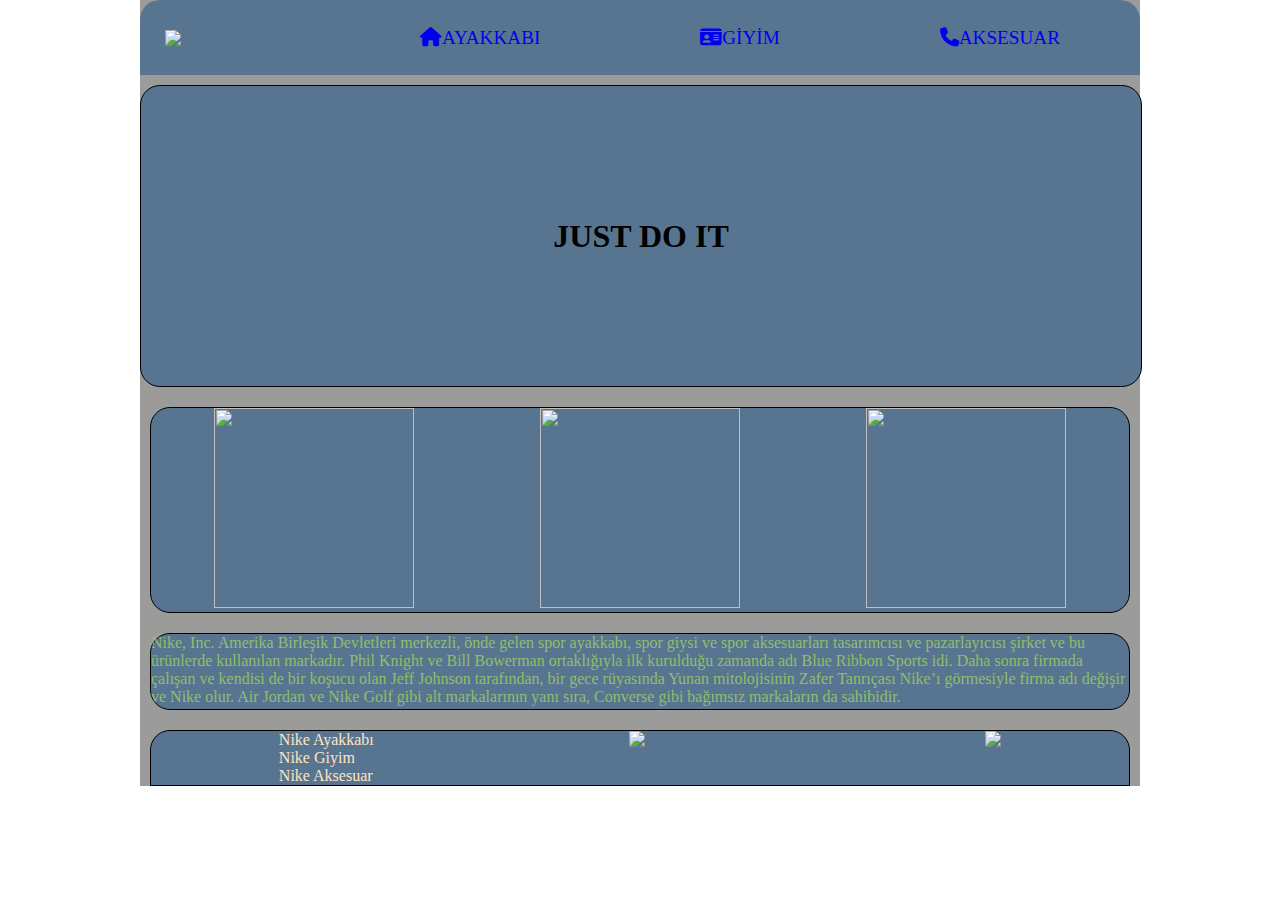
==== aksesuar.html @ 3a60717f "Add files via upload" ====
<!DOCTYPE html>
<html lang="en">
<head>
    <meta charset="UTF-8">
    <meta http-equiv="X-UA-Compatible" content="IE=edge">
    <meta name="viewport" content="width=device-width, initial-scale=1.0">
    <title>HÜSEYİN BUĞRA</title>
    <link rel="stylesheet" href="style.css">
    <link rel="stylesheet" href="https://cdnjs.cloudflare.com/ajax/libs/font-awesome/6.2.1/css/all.min.css">
</head>
<body>
    <div id="kutu">
        <div id="logo">
            <img src="res/indir.png" width="150" >

        </div>
        <div id="menü">
            <a href="ayakkabı.html"><i class="fa-solid fa-house"></i>AYAKKABI</a>
            <a href="giyim.html"><i class="fa-solid fa-id-card"></i></i>GİYİM</a>
            <a href="aksesuar.html"><i class="fa-solid fa-phone"></i>AKSESUAR</a>

         

        </div>
        <div id="birinci">
            <h1>JUST DO IT</h1>

        </div>
        <div id="ikinci">
            <div class="kare"><img src="res/My project (8).png" alt=""></div>
            <div class="kare"><img src="res/My project (7).png" alt=""></div>
            <div class="kare"><img src="res/My project.png" alt=""></div>

        </div>
        
        <div id="ucuncu">
            Nike, Inc.  Amerika Birleşik Devletleri merkezli, önde gelen spor ayakkabı, spor giysi ve spor aksesuarları tasarımcısı ve pazarlayıcısı şirket ve bu ürünlerde kullanılan markadır. Phil Knight ve Bill Bowerman ortaklığıyla ilk kurulduğu zamanda adı Blue Ribbon Sports idi. Daha sonra firmada çalışan ve kendisi de bir koşucu olan Jeff Johnson tarafından, bir gece rüyasında Yunan mitolojisinin Zafer Tanrıçası Nike’ı görmesiyle firma adı değişir ve Nike olur. Air Jordan ve Nike Golf gibi alt markalarının yanı sıra, Converse gibi bağımsız markaların da sahibidir.
        </div>
        <div id="dördüncü">
            <div class="sosyalmedya">
                <a href="https://www.nike.com/tr/w/erkek-ayakkabilar-nik1zy7ok">Nike Ayakkabı</a>
                <a href="https://www.nike.com/tr/w/erkek-giysiler-6ymx6znik1">Nike Giyim</a>
                <a href="https://www.nike.com/tr/w/erkek-accessories-equipment-awwpwznik1">Nike Aksesuar</a>

            </div>
            <div class="adres">
               <img src="res/indir.png" width="100">
            </div>
            <div class="harita">
                <img src="res/map.png" width="100">

            </div>

        </div>


    </div>
</body>
</html>
---- style.css ----
* {
    margin: 0 auto;
    padding: 0;

}

#kutu {
    background: rgba(5, 4, 0, 0.4);
    width: 1000px;

}

#logo {
    width: 20%;
    float: left;
    display: flex;
    justify-content: center;
    height: 75px;
    align-items: center;
    border-radius: 20px 0 0 0;
    background-color: #577590;



}

#menü {
    width: 80%;
    display: flex;
    justify-content: space-around;
    height: 75px;
    align-items: center;
    font-size: 1.2em;
    border-radius: 0 20px 0 0;
    background-color: #577590;






}

#menü a {
    text-decoration: none;
    color: rgb(205, , 221);

}

#menü a:hover {
    color: chartreuse;
}

#birinci {
    width: 100%;
    height: 300px;
    display: flex;
    justify-content: space-around;
    align-items: center;
    border-radius: 20px 20px 20px 20px;
    background-color: #577590;
    border: 1px solid black;
    margin: 10px 0px;

}

#ikinci {
    display: flex;
    justify-content: space-around;
    border: 1px solid black;
    border-radius: 20px 20px 20px 20px;
    background-color: #577590;
    margin: 20px 10px;





}

.kare img {
    width: 200px;
    height: 200px;


}

#ucuncu {
    height: 75px;
    border: 1px solid black;
    border-radius: 20px 20px 20px 20px;
    background-color: #577590;
    margin: 20px 10px;
    color: #90BE6D;



}

#dördüncü {
    display: flex;
    justify-content: space-around;
    border: 1px solid black;
    border-radius: 20px 20px 0 0;
    background-color: #577590;
    margin: 20px 10px;

}

.sosyalmedya a {
    text-decoration: none;
    color: bisque;
    display: flex;
    flex-direction: column;
}

.sosyalmedya a:hover {
    color: darkgoldenrod;
}

.adres img {
    display: flex;
    justify-content: space-around;

}

html {
    background-image: url(res/png-transparent-sports-icon-collection-background-background-movement-work-out.png);
   
}
html img{
    background: scroll;
}
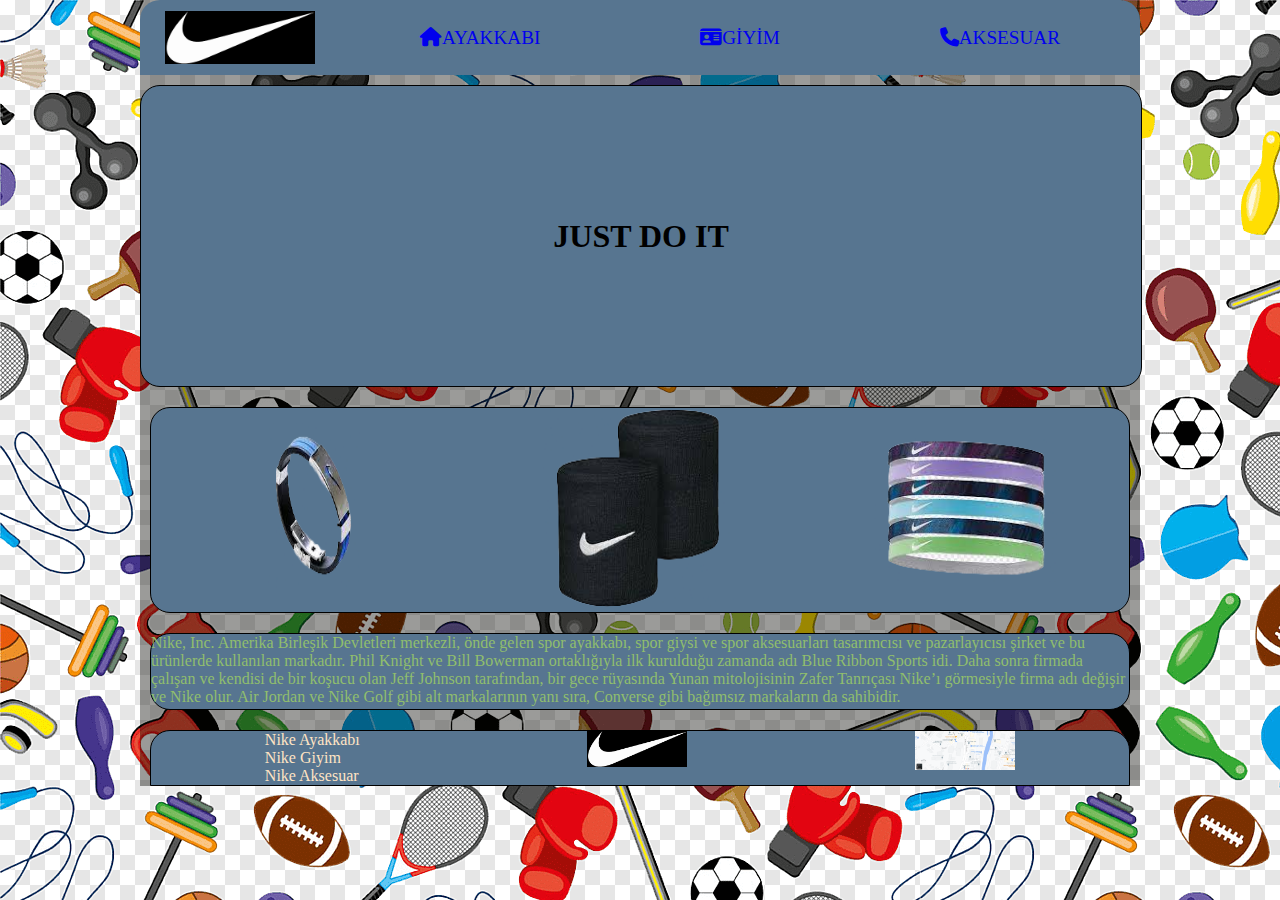
==== commit 9ebc18f2: "Update aksesuar.html" ====
--- a/aksesuar.html
+++ b/aksesuar.html
@@ -15,7 +15,7 @@
 
         </div>
         <div id="menü">
-            <a href="ayakkabı.html"><i class="fa-solid fa-house"></i>AYAKKABI</a>
+            <a href="index.html"><i class="fa-solid fa-house"></i>AYAKKABI</a>
             <a href="giyim.html"><i class="fa-solid fa-id-card"></i></i>GİYİM</a>
             <a href="aksesuar.html"><i class="fa-solid fa-phone"></i>AKSESUAR</a>
 
@@ -56,4 +56,4 @@
 
     </div>
 </body>
-</html>+</html>
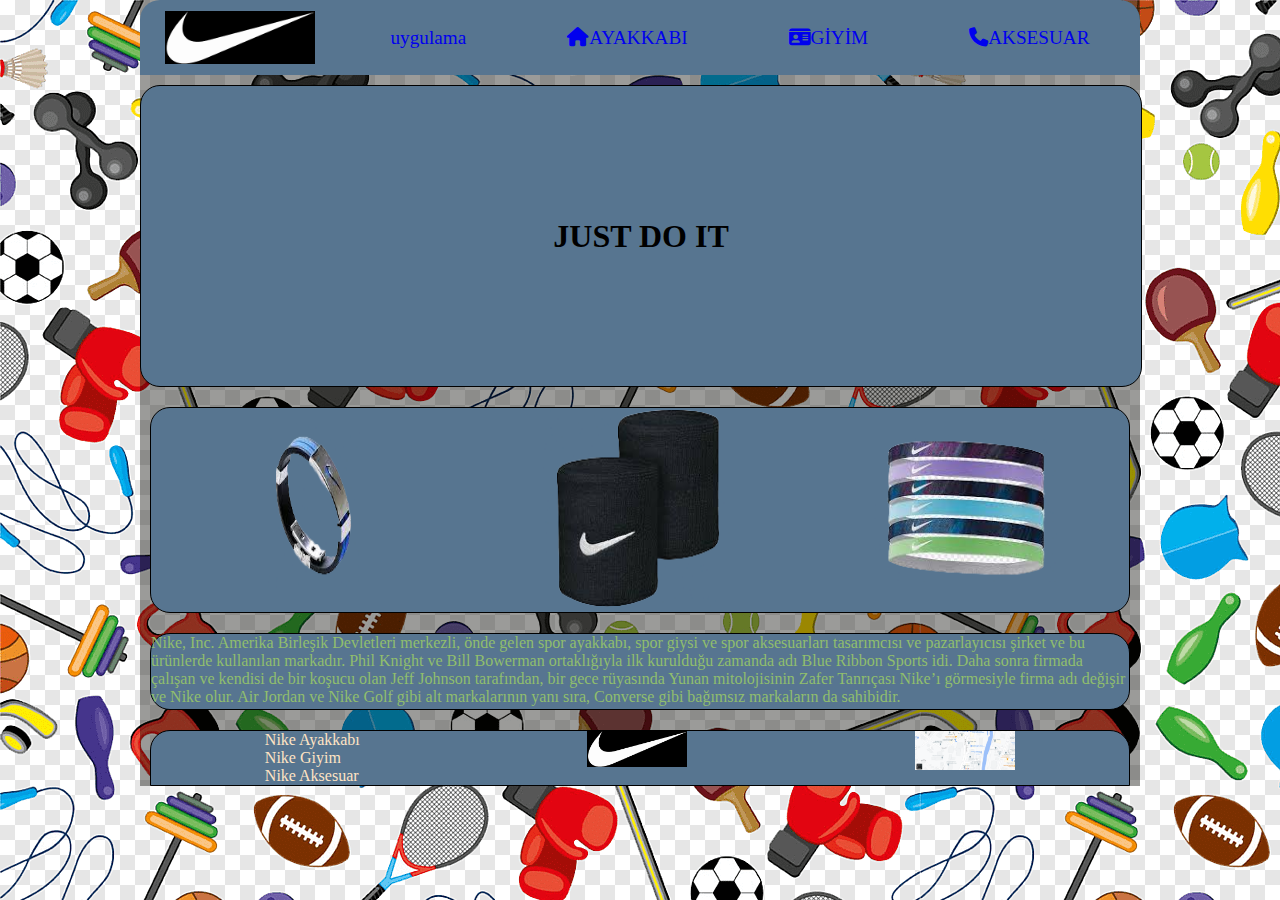
==== commit 26b24b91: "Add files via upload" ====
--- a/aksesuar.html
+++ b/aksesuar.html
@@ -15,6 +15,7 @@
 
         </div>
         <div id="menü">
+            <a href="uyg.html">uygulama</a>
             <a href="index.html"><i class="fa-solid fa-house"></i>AYAKKABI</a>
             <a href="giyim.html"><i class="fa-solid fa-id-card"></i></i>GİYİM</a>
             <a href="aksesuar.html"><i class="fa-solid fa-phone"></i>AKSESUAR</a>
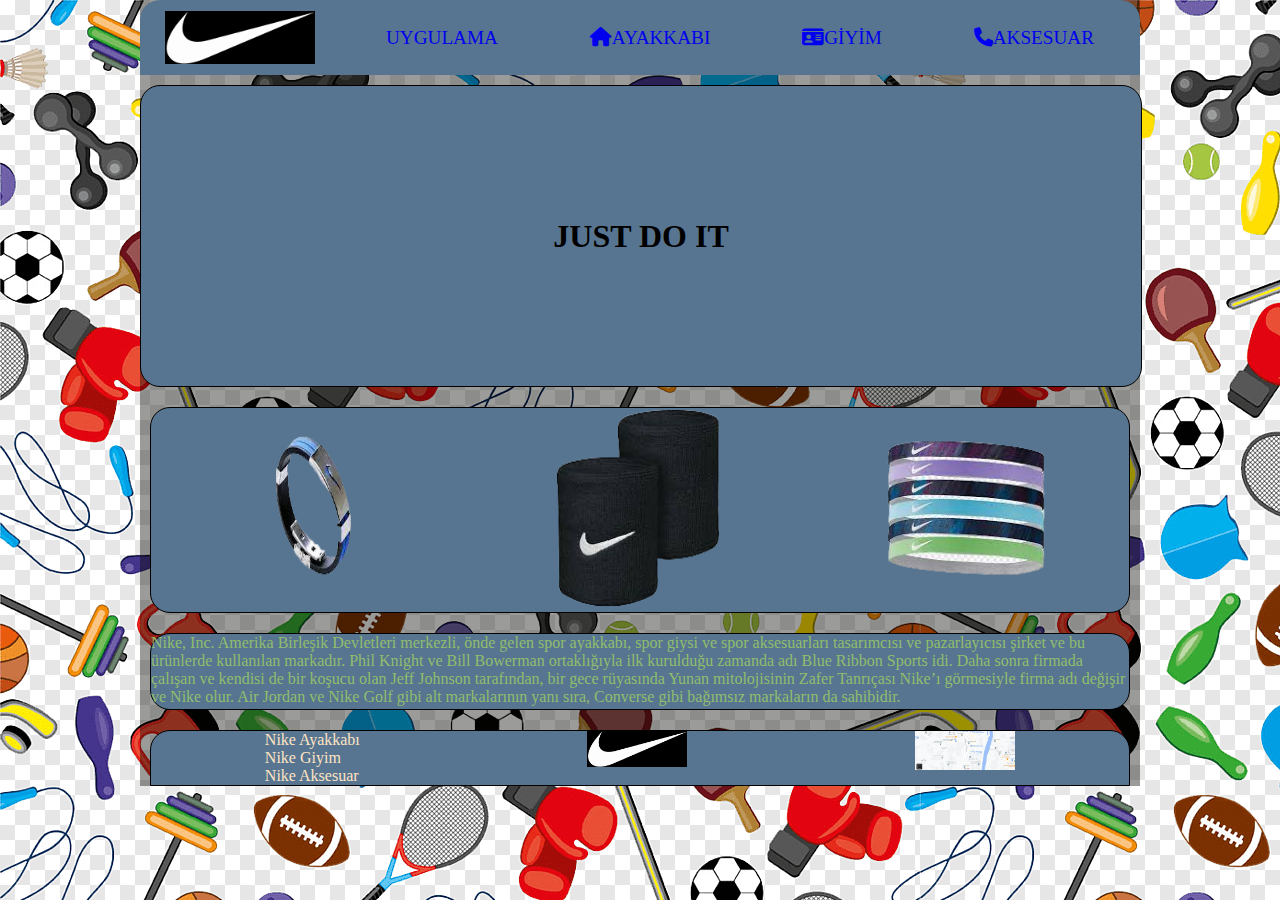
==== commit 5a0f031f: "Update aksesuar.html" ====
--- a/aksesuar.html
+++ b/aksesuar.html
@@ -15,7 +15,7 @@
 
         </div>
         <div id="menü">
-            <a href="uyg.html">uygulama</a>
+            <a href="uyg.html">UYGULAMA</a>
             <a href="index.html"><i class="fa-solid fa-house"></i>AYAKKABI</a>
             <a href="giyim.html"><i class="fa-solid fa-id-card"></i></i>GİYİM</a>
             <a href="aksesuar.html"><i class="fa-solid fa-phone"></i>AKSESUAR</a>
--- a/style.css
+++ b/style.css
@@ -130,4 +130,4 @@
 }
 html img{
     background: scroll;
-}+}
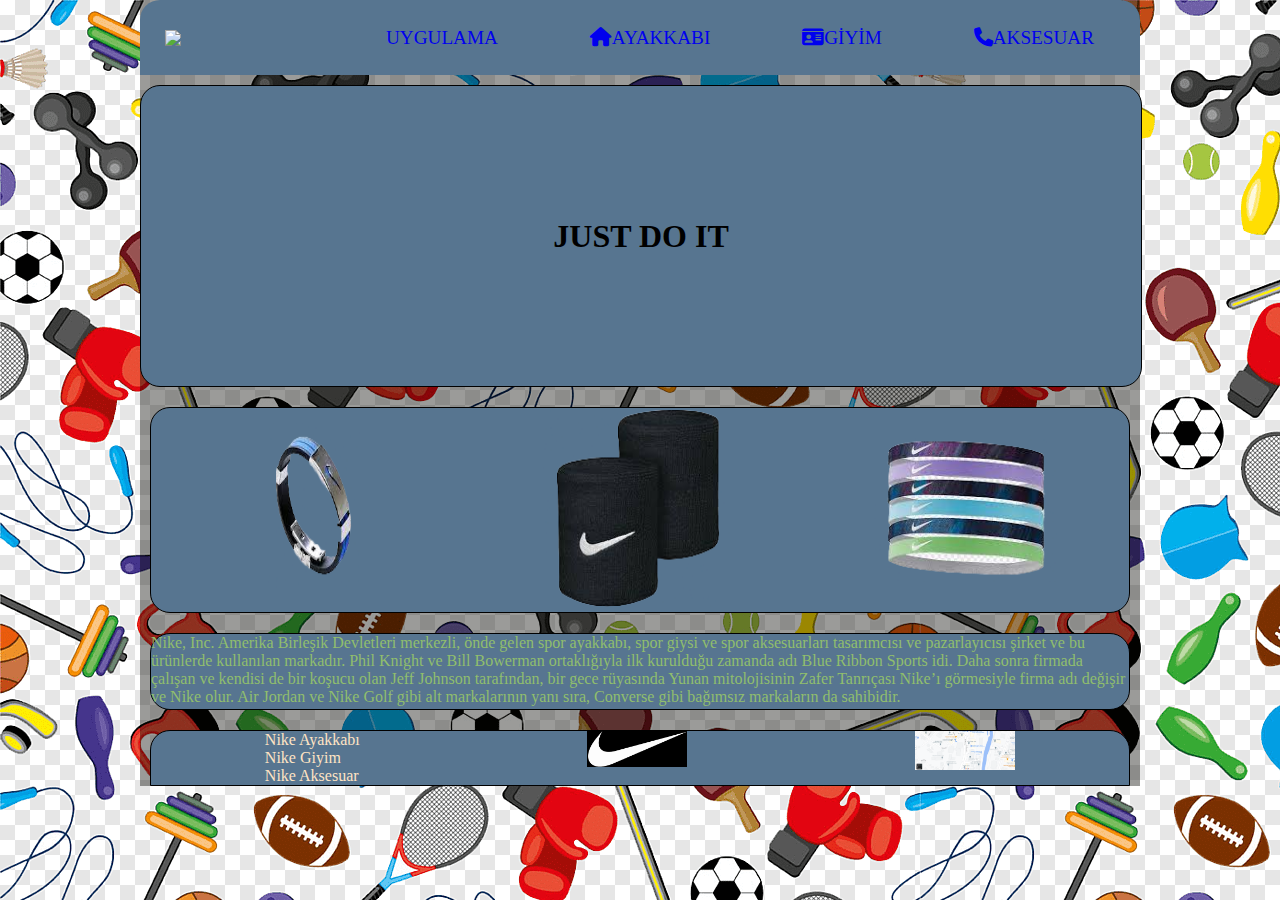
==== commit 3b8b7d68: "Update aksesuar.html" ====
--- a/aksesuar.html
+++ b/aksesuar.html
@@ -11,7 +11,7 @@
 <body>
     <div id="kutu">
         <div id="logo">
-            <img src="res/indir.png" width="150" >
+            <img src="res/pngegg (2).png" width="150" >
 
         </div>
         <div id="menü">
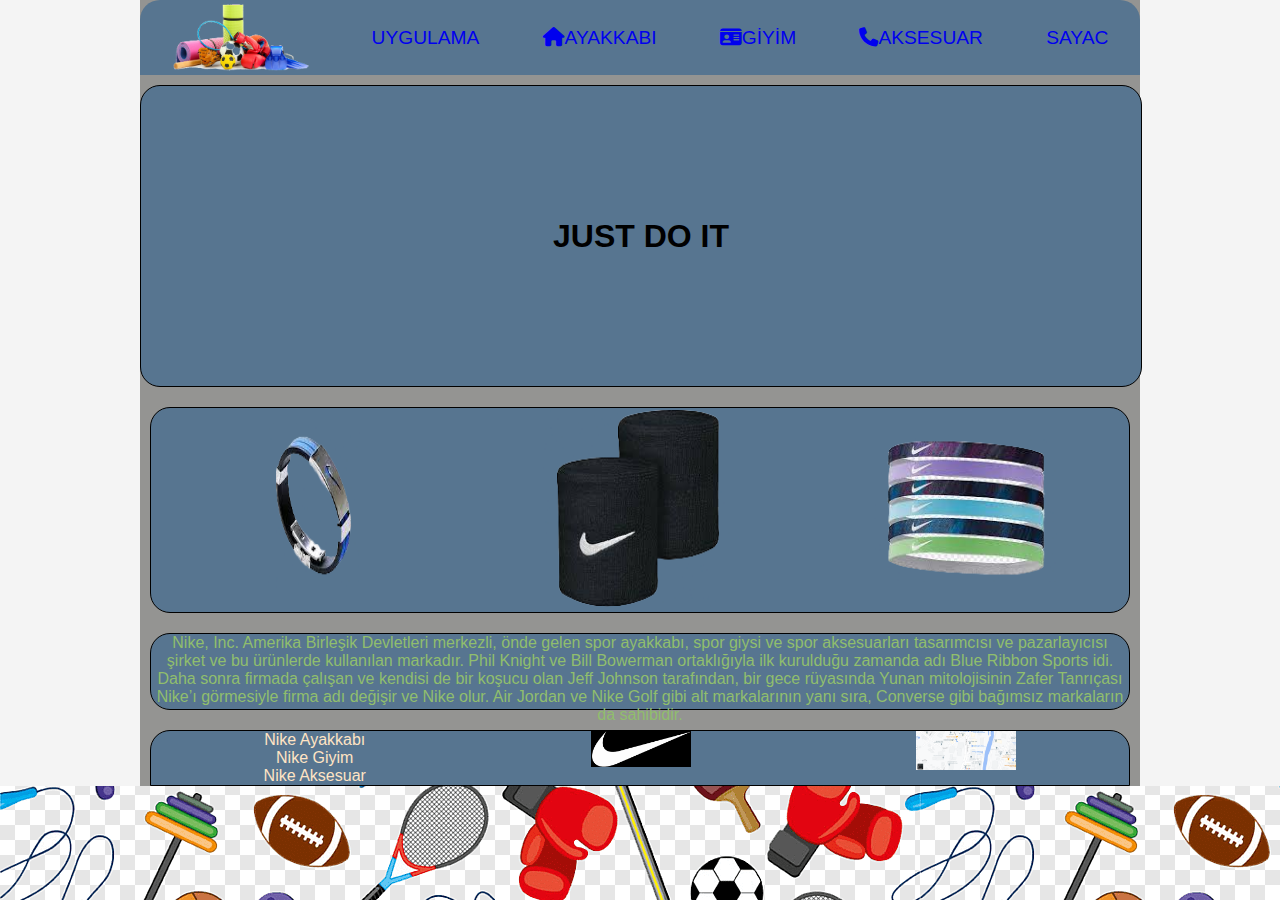
==== commit fd64c699: "Add files via upload" ====
--- a/aksesuar.html
+++ b/aksesuar.html
@@ -11,14 +11,16 @@
 <body>
     <div id="kutu">
         <div id="logo">
-            <img src="res/pngegg (2).png" width="150" >
+            <img src="res/pngegg.png" width="150" >
 
         </div>
         <div id="menü">
             <a href="uyg.html">UYGULAMA</a>
-            <a href="index.html"><i class="fa-solid fa-house"></i>AYAKKABI</a>
-            <a href="giyim.html"><i class="fa-solid fa-id-card"></i></i>GİYİM</a>
-            <a href="aksesuar.html"><i class="fa-solid fa-phone"></i>AKSESUAR</a>
+    <a href="index.html"><i class="fa-solid fa-house"></i>AYAKKABI</a>
+    <a href="giyim.html"><i class="fa-solid fa-id-card"></i></i>GİYİM</a>
+    <a href="aksesuar.html"><i class="fa-solid fa-phone"></i>AKSESUAR</a>
+<a href="sayac.html">SAYAC</a>
+
 
          
 
--- a/style.css
+++ b/style.css
@@ -131,3 +131,17 @@
 html img{
     background: scroll;
 }
+body {
+    font-family: Arial, sans-serif;
+    background-color: #f4f4f4;
+    text-align: center;
+}
+
+.countdown-container {
+    margin-top: 100px;
+}
+
+#countdown {
+    font-size: 36px;
+    font-weight: bold;
+}
